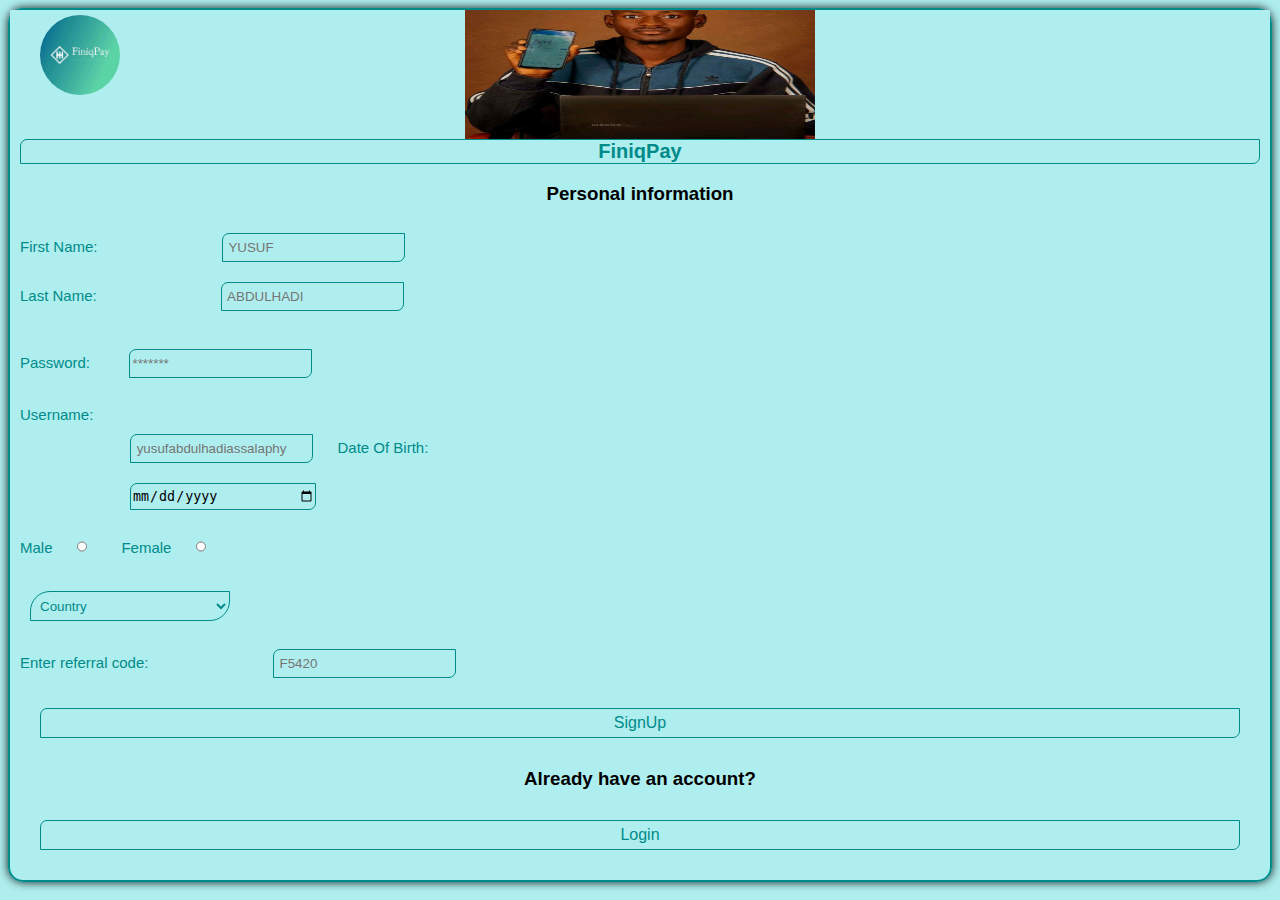
==== signup.html @ 18b25d57 "Update FiniqPay" ====
<!DOCTYPE html>
<html>

<head>
  <meta charset="UTF-8">
  <meta name="viewport" content="width=device-width, initial-scale=1">
  <title>SignUp</title>
  <script type="text/javascript">
    function registeredSuccessful(){
      alert('Congratulation you have registered successfully!')
    }
  </script>
  <style>
    body {
      background-color: paleturquoise;
      font-family: Arial, Helvetica, sans-serif;
      color: black;
      border-radius: 15px;
      border: 2px solid darkcyan;
      box-shadow: 0px 0px 10px 0px rgb(0,0,0,0.9);
  
  
      
    }
    
    #fname {
      
      background-color: paleturquoise;
      margin: 10px;
      border: 1px solid darkcyan;
      height: 25px;
      margin-left: 120px;
      border-radius: 7px 0px;
      
     
    }
    
    #lname {
      background-color: paleturquoise;
      border: none;
      margin: 10px;
      border: 1px solid darkcyan;
      height: 25px;
      margin-left: 120px;
      border-radius: 7px 0px;
      
    }
    
    #password {
      background-color: paleturquoise;
      border: none;
      margin: 10px;
      border: 1px solid darkcyan;
      height: 25px;
      margin-left: 35px;
      border-radius: 7px 0px;
    }
    
    
    #date {
      background-color: paleturquoise;
      margin: 10px;
      border: 1px solid darkcyan;
      height: 25px;
      margin-left: 120px;
      border-radius: 7px 0px;;
      width: 183px;
      
    }
    
    h4 {
      font-size: 20px;
      font-family: Arial, Helvetica, sans-serif;
      font-weight: bolder;
      color: darkcyan;
      text-align: center;
      margin: 10px;
      border: 1px solid darkcyan;
      border-radius: 7px 0px;
     
    }
    
    p {
      
      font-size: 30px;
      margin-bottom: 150px;
      color: darkcyan;
      display: flex;
      justify-content: flex-end;
      
    }
    
    a {
      text-decoration: none;
      display: flex;
      justify-content: center;
      border: 1px solid darkcyan;
      padding: 5px;
      color: darkcyan;
      margin: 30px;
      border-radius: 7px 0px;
    }
    
    #radio {
      display: inline-block;
      justify-content: center;
      margin: 20px;
    }
    
    #referral {
      background-color: paleturquoise;
      height: 25px;
      border: 1px solid darkcyan;
      border-radius: 7px 0px;
      margin-left: 120px;
      margin-top: 10px;
    }
    
    img {
      margin: 5px;
  width: 80px;
  margin-right: 40px;
  border-radius: 40px;
  margin-bottom: 30px;
  margin-left: 30px;
    }
    
    h3 {
      text-align: center;
    }
    
    #username {
      background-color: paleturquoise;
      border: none;
      margin: 10px;
      border: 1px solid darkcyan;
      height: 25px;
      margin-left: 120px;
      border-radius: 7px 0px;
    }
    
    label {
      
      
      font-size: 15px;
      color: darkcyan;
      margin-left: 10px;
    }
    
    #radio {
      width: 10px;
      
    }
    
    #country {
      margin-left: 20px;
      width: 200px;
      height: 30px;
      border: 1px solid darkcyan;
      border-radius: 20px 0px;
      background-color: paleturquoise;
      padding: 5px;
      color: darkcyan;
    }
    
    .form {
      background-image: url(/images/oga.jpg);
      background-repeat: no-repeat;
      background-position: top;
      background-attachment: fixed;
      background-size: 350px 140px;
      background-color: paleturquoise;
      
    }
  </style>
</head>

<body>
  <div class="form">
    <img src="images/logo.jpg" alt="logo.jpg">
    <h4>FiniqPay</h4>
   <form action="">
    <h3>Personal information</h3>
    <label for="fname">First Name:</label>
    <input type="text" id="fname" name="fname" placeholder=" YUSUF"><br>
    <label for="lname">Last Name:</label>
    <input type="text" id="lname" name="lname" placeholder=" ABDULHADI"><br><br>
    <label for="password">Password:</label>
    <input type="password" id="password" name="password" placeholder="*******"><br><br>
    <label for="username">Username:</label><br>
    <input type="username" name="username" id="username" placeholder=" yusufabdulhadiassalaphy">
    <label for="date">Date Of Birth:</label><br>
    <input type="date" id="date" name="date" placeholder="28-10-2003"><br>
    <label for="radio">Male</label>
    <input type="radio" id="radio" name="radio">
    <label for="radio">Female</label>
    <input type="radio" id="radio" name="radio"><br><br>
    <select name="" id="country">
      <option value="">Country</option>
      <option value="">Nigeria</option>
      <option value="">Ghana</option>
      <option value="">Kenya</option>
    </select><br><br>
    <label for="referral">Enter referral code:</label>
    <input type="text" id="referral" name="referral" placeholder=" F5420">
    <a href="index.html" onclick="registeredSuccessful()">SignUp</a>
   </form>
   <h3>Already have an account?</h3>
   <a href="login.html">Login</a>
  </div>
</body>

</html>
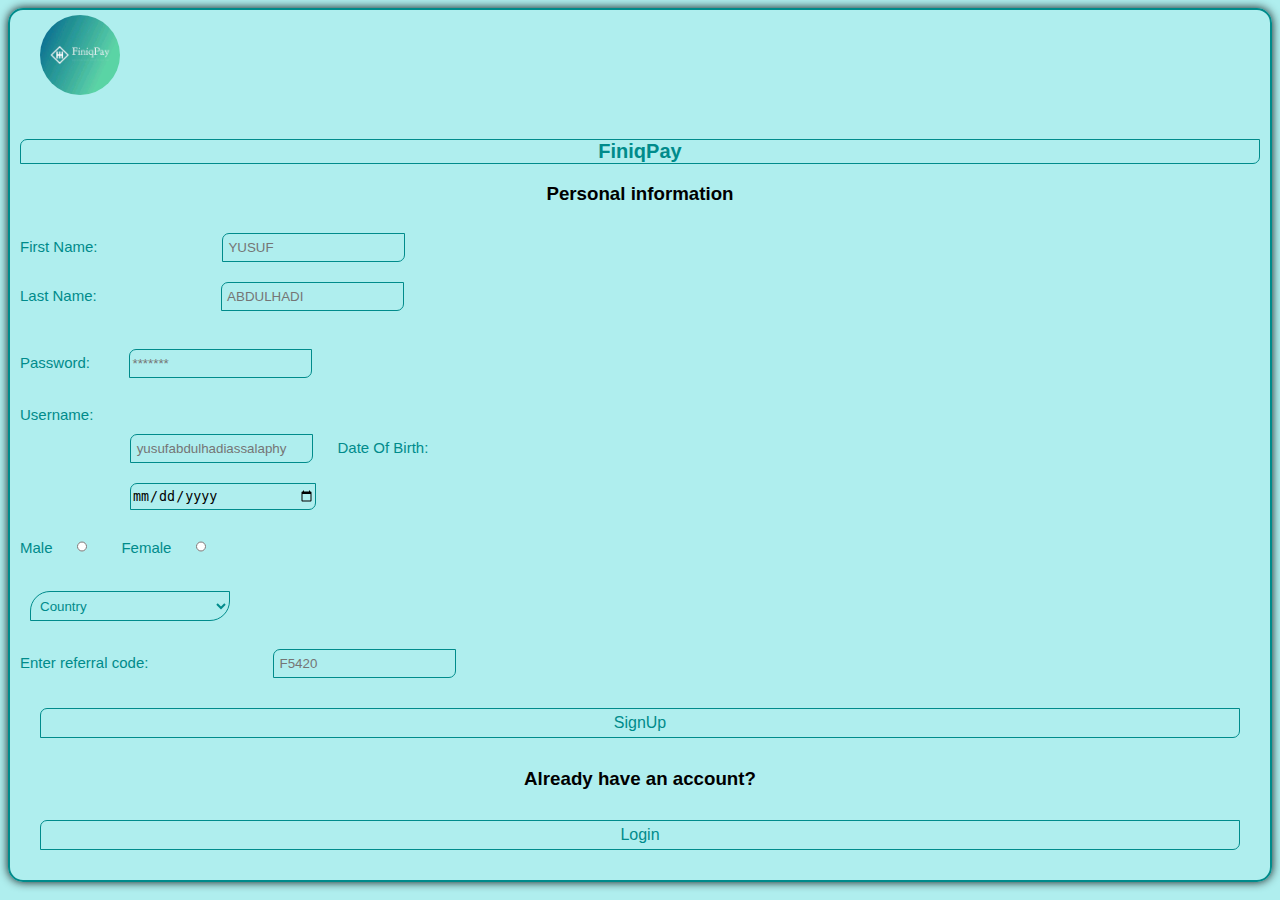
==== commit 0e886832: "Update signup page" ====
--- a/signup.html
+++ b/signup.html
@@ -163,15 +163,6 @@
       color: darkcyan;
     }
     
-    .form {
-      background-image: url(/images/oga.jpg);
-      background-repeat: no-repeat;
-      background-position: top;
-      background-attachment: fixed;
-      background-size: 350px 140px;
-      background-color: paleturquoise;
-      
-    }
   </style>
 </head>
 
